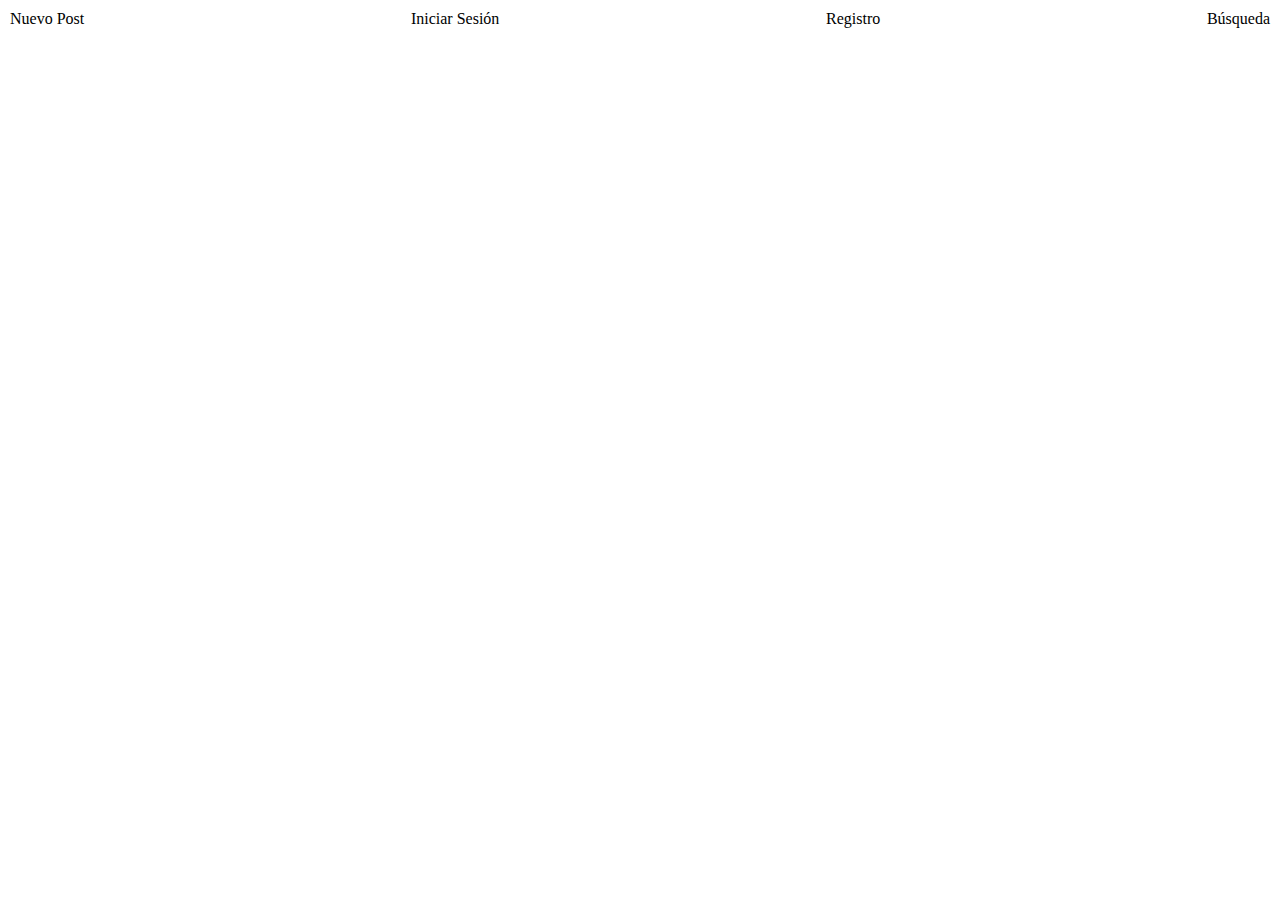
==== index.html @ d4bafab9 "agregar estilos para el navbar" ====
<!DOCTYPE html>
<html lang="en">
<head>
    <meta charset="UTF-8">
    <meta http-equiv="X-UA-Compatible" content="IE=edge">
    <meta name="viewport" content="width=device-width, initial-scale=1.0">
    <link rel="shorcut icon" href="./media/iconohuella.png" type="image/x-icon"/>
    <link rel="stylesheet" href="./styles/estilos.css" />
    <title>Razas de Perros</title>
</head>
<body>
    <header>
        <ul class="navbar">
            <li>Nuevo Post</li>
            <li>Iniciar Sesión</li>
            <li>Registro</li>
            <li>Búsqueda</li>
        </ul>
        
    </header>
    <main>
        <section></section>
        <section></section>
    </main>
    <footer></footer>
</body>
</html>
---- styles/estilos.css ----
body{
    margin: 0px;
}

ul{
    list-style: none;
    padding: 0px;
    margin: 0px;
}
.navbar{
    display: flex;
    justify-content: space-between;
    padding: 10px;
}
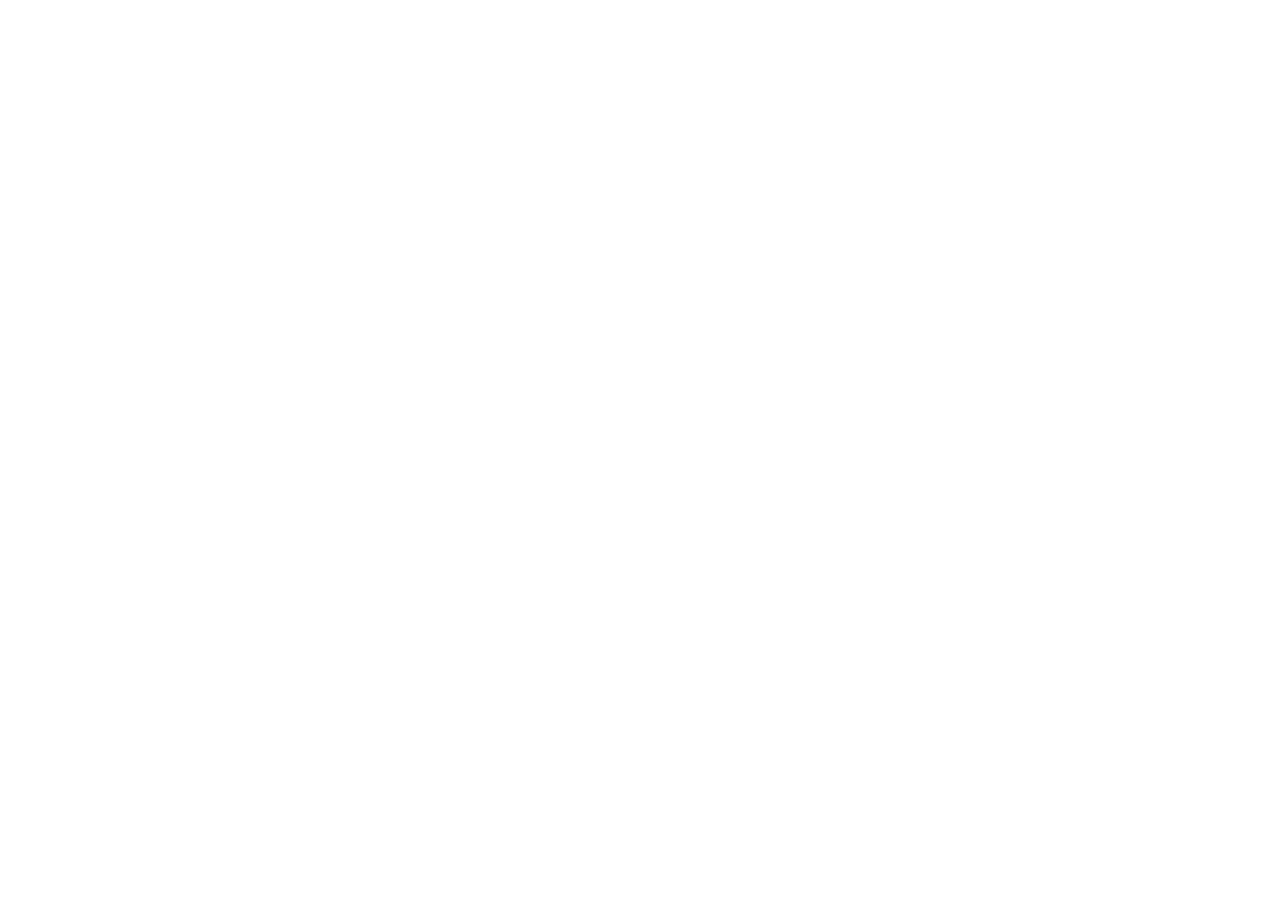
==== commit ced96e23: "Merge pull request #5 from varbelaez95/sprint1" ====
--- a/index.html
+++ b/index.html
@@ -5,19 +5,10 @@
     <meta http-equiv="X-UA-Compatible" content="IE=edge">
     <meta name="viewport" content="width=device-width, initial-scale=1.0">
     <link rel="shorcut icon" href="./media/iconohuella.png" type="image/x-icon"/>
-    <link rel="stylesheet" href="./styles/estilos.css" />
     <title>Razas de Perros</title>
 </head>
 <body>
-    <header>
-        <ul class="navbar">
-            <li>Nuevo Post</li>
-            <li>Iniciar Sesión</li>
-            <li>Registro</li>
-            <li>Búsqueda</li>
-        </ul>
-        
-    </header>
+    <header></header>
     <main>
         <section></section>
         <section></section>
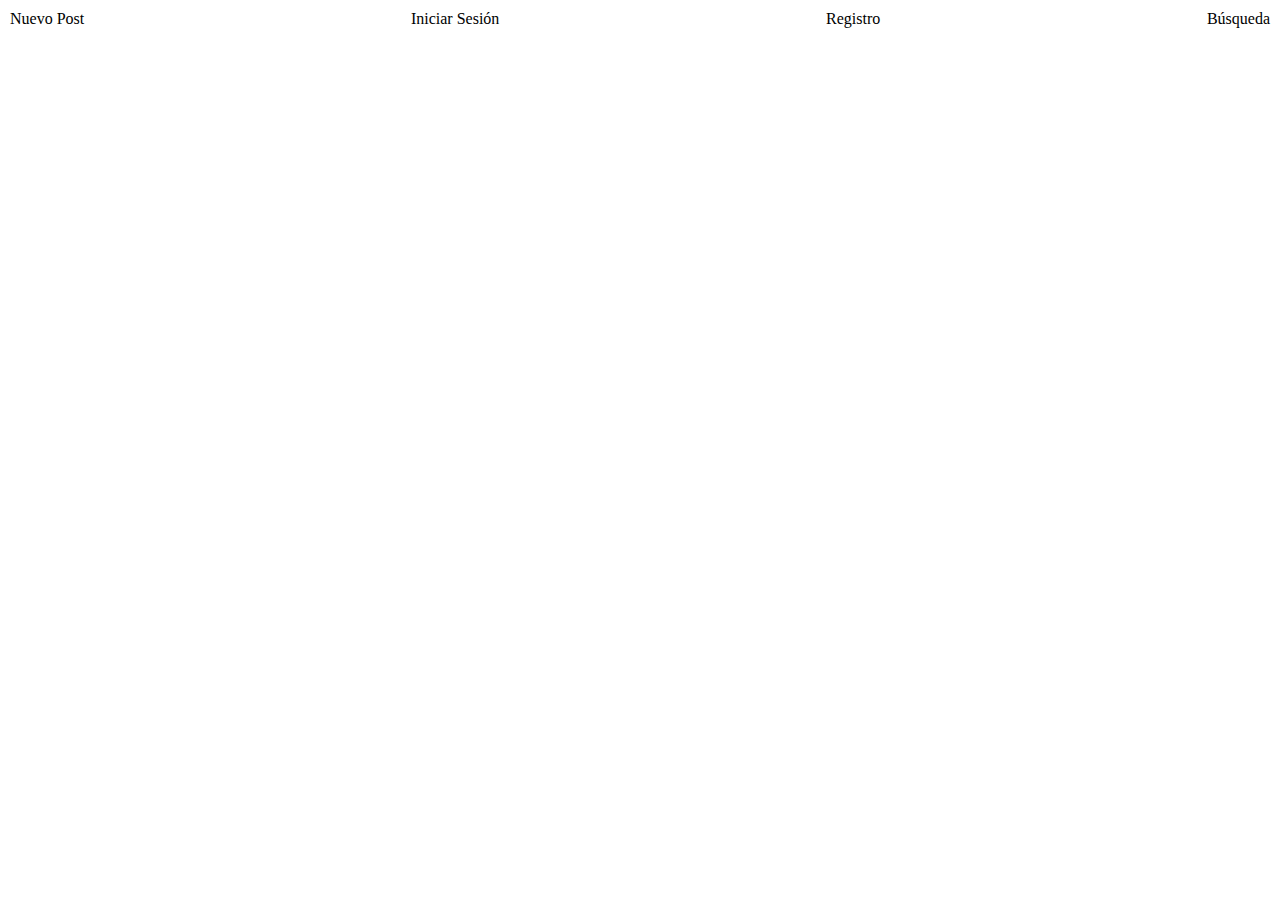
==== commit 3aaa13eb: "Merge pull request #7 from varbelaez95/3-estructura-header" ====
--- a/index.html
+++ b/index.html
@@ -5,10 +5,19 @@
     <meta http-equiv="X-UA-Compatible" content="IE=edge">
     <meta name="viewport" content="width=device-width, initial-scale=1.0">
     <link rel="shorcut icon" href="./media/iconohuella.png" type="image/x-icon"/>
+    <link rel="stylesheet" href="./styles/estilos.css" />
     <title>Razas de Perros</title>
 </head>
 <body>
-    <header></header>
+    <header>
+        <ul class="navbar">
+            <li>Nuevo Post</li>
+            <li>Iniciar Sesión</li>
+            <li>Registro</li>
+            <li>Búsqueda</li>
+        </ul>
+        
+    </header>
     <main>
         <section></section>
         <section></section>
--- a/styles/estilos.css
+++ b/styles/estilos.css
@@ -0,0 +1,14 @@
+body{
+    margin: 0px;
+}
+
+ul{
+    list-style: none;
+    padding: 0px;
+    margin: 0px;
+}
+.navbar{
+    display: flex;
+    justify-content: space-between;
+    padding: 10px;
+}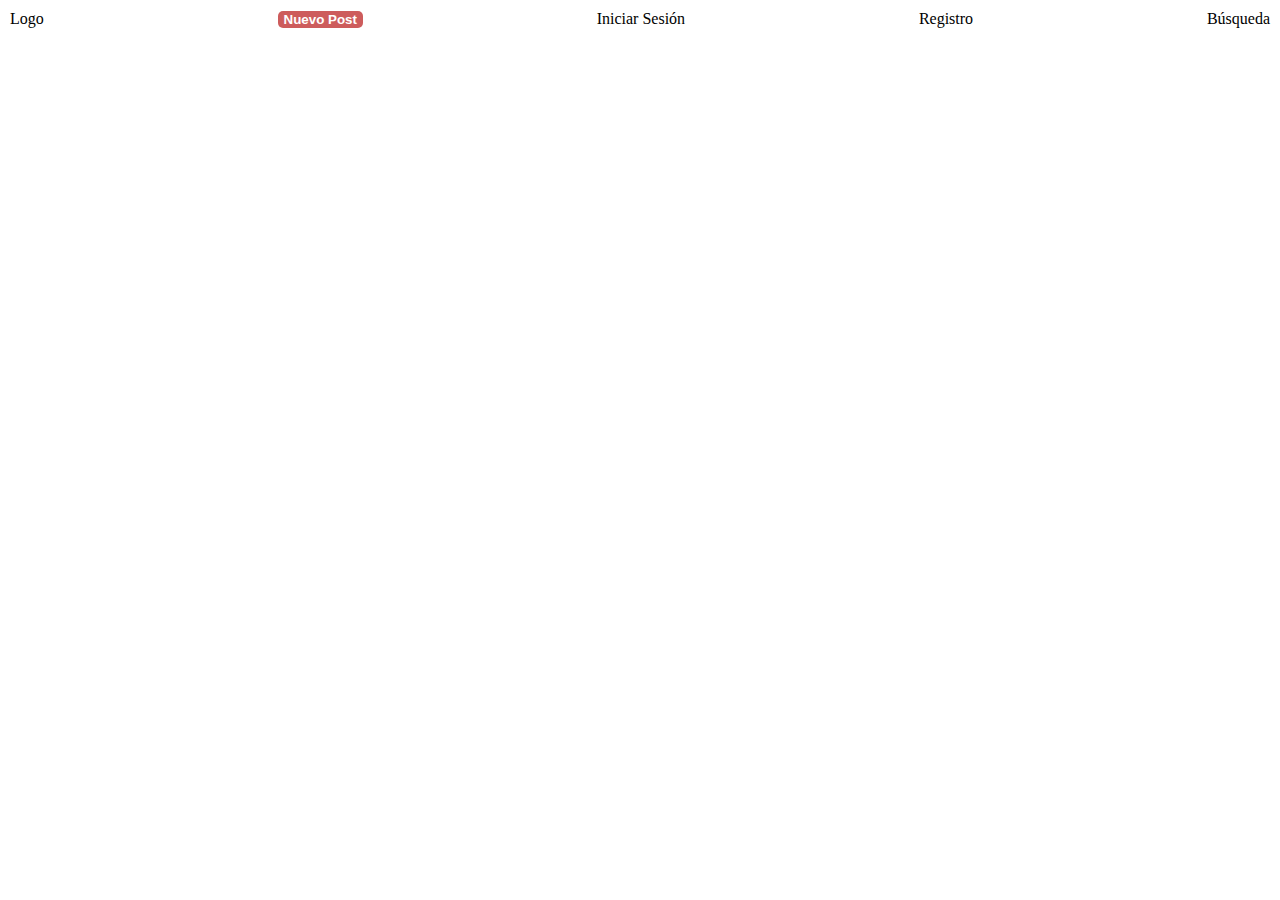
==== commit db0ddb09: "agregar estilos para el boton nuevo post" ====
--- a/index.html
+++ b/index.html
@@ -11,7 +11,10 @@
 <body>
     <header>
         <ul class="navbar">
-            <li>Nuevo Post</li>
+            <li>Logo</li>
+            <li>
+                <button class="mainButton">Nuevo Post</button>
+            </li>
             <li>Iniciar Sesión</li>
             <li>Registro</li>
             <li>Búsqueda</li>
--- a/styles/estilos.css
+++ b/styles/estilos.css
@@ -11,4 +11,18 @@
     display: flex;
     justify-content: space-between;
     padding: 10px;
+}
+.mainButton{
+    background-color: indianred ;
+    color: white;
+    border: 0px;
+    padding: 5px 10 px;
+    border-radius: 5px;
+    font-weight: bolder;
+    
+}
+.mainButton:hover{
+    cursor: pointer;
+    transform: scale(1.1);
+    box-shadow: 1px 1px rgb(141, 66, 39);
 }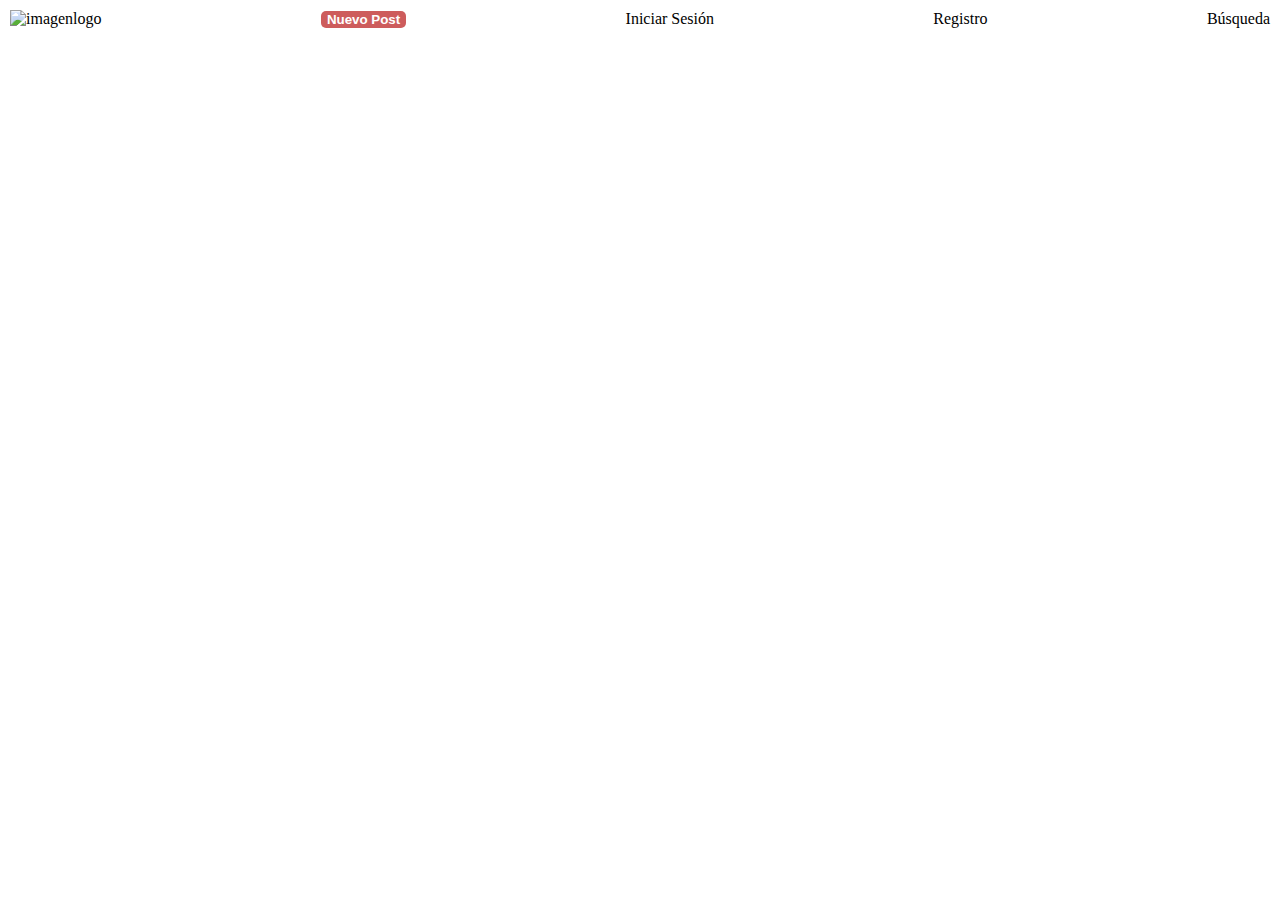
==== commit 64acca27: "solucionar conflicto del merge en index y estilos" ====
--- a/index.html
+++ b/index.html
@@ -11,7 +11,10 @@
 <body>
     <header>
         <ul class="navbar">
-            <li>Logo</li>
+            <li>
+                <img src="./media/logoperrito.png" alt="imagenlogo" class="logo"/>
+                
+            </li>
             <li>
                 <button class="mainButton">Nuevo Post</button>
             </li>
@@ -19,7 +22,6 @@
             <li>Registro</li>
             <li>Búsqueda</li>
         </ul>
-        
     </header>
     <main>
         <section></section>
--- a/styles/estilos.css
+++ b/styles/estilos.css
@@ -12,6 +12,9 @@
     justify-content: space-between;
     padding: 10px;
 }
+.logo{
+    height: 70px;
+}
 .mainButton{
     background-color: indianred ;
     color: white;
@@ -19,7 +22,6 @@
     padding: 5px 10 px;
     border-radius: 5px;
     font-weight: bolder;
-    
 }
 .mainButton:hover{
     cursor: pointer;
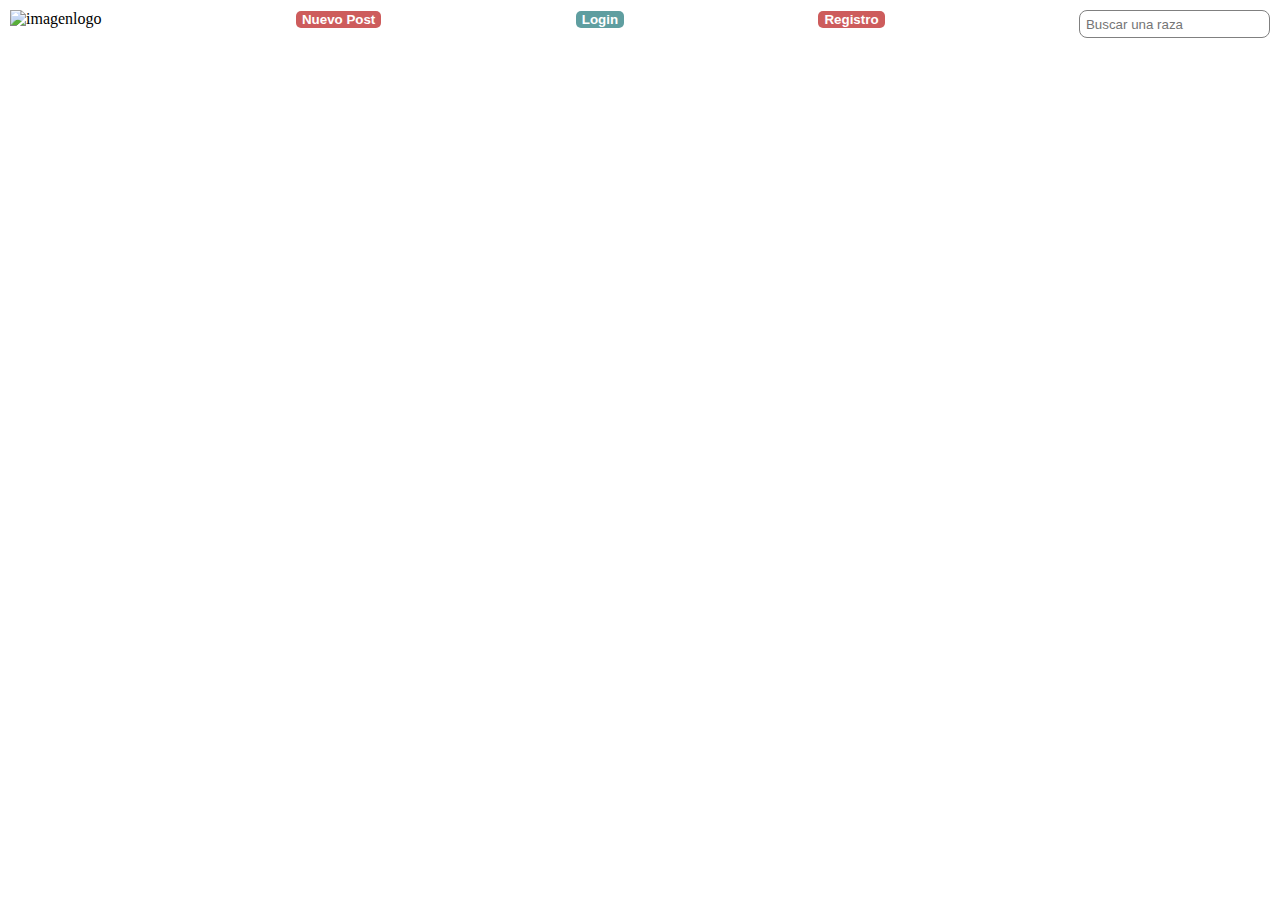
==== commit 15871d5f: "solucionar conflictos busqueda e icono de busqueda" ====
--- a/index.html
+++ b/index.html
@@ -6,21 +6,26 @@
     <meta name="viewport" content="width=device-width, initial-scale=1.0">
     <link rel="shorcut icon" href="./media/iconohuella.png" type="image/x-icon"/>
     <link rel="stylesheet" href="./styles/estilos.css" />
+    <script src="https://kit.fontawesome.com/e089004ff4.js" crossorigin="anonymous"></script>
     <title>Razas de Perros</title>
 </head>
 <body>
     <header>
         <ul class="navbar">
             <li>
-                <img src="./media/logoperrito.png" alt="imagenlogo" class="logo"/>
-                
+                <img src="./media/logoperrito.png" alt="imagenlogo" class="logo"/> 
             </li>
             <li>
-                <button class="mainButton">Nuevo Post</button>
+                <button class="button mainButton">Nuevo Post</button>
             </li>
-            <li>Iniciar Sesión</li>
-            <li>Registro</li>
-            <li>Búsqueda</li>
+            <li><button class="button secondaryButton">Login</button></li>
+            <li><button class="button mainButton">Registro</button></li>
+            <li>
+                <div class="buscar">
+                    <input placeholder="Buscar una raza"/>
+                    <i class="fas fa-search"></i>
+                </div>
+            </li>
         </ul>
     </header>
     <main>
--- a/styles/estilos.css
+++ b/styles/estilos.css
@@ -1,7 +1,6 @@
 body{
     margin: 0px;
 }
-
 ul{
     list-style: none;
     padding: 0px;
@@ -18,13 +17,42 @@
 .mainButton{
     background-color: indianred ;
     color: white;
+}
+.button{
     border: 0px;
     padding: 5px 10 px;
     border-radius: 5px;
     font-weight: bolder;
 }
-.mainButton:hover{
+.button:hover{
     cursor: pointer;
     transform: scale(1.1);
+}
+.mainButton{
+    background-color: indianred ;
+    color: white;
+}
+.mainButton:hover{
     box-shadow: 1px 1px rgb(141, 66, 39);
+}
+.secondaryButton{
+    background-color: cadetblue;
+    color: white;
+}
+.secondaryButton:hover{
+    box-shadow: 1px 1px darkcyan;
+}
+.buscar{
+    background-color: white;
+    border: 1px solid gray;
+    padding: 4px;
+    border-radius: 8px;
+
+}
+.buscar:focus-within{
+    border: 1px solid pink;
+}
+.buscar > input{
+    outline: none;
+    border: 0px;
 }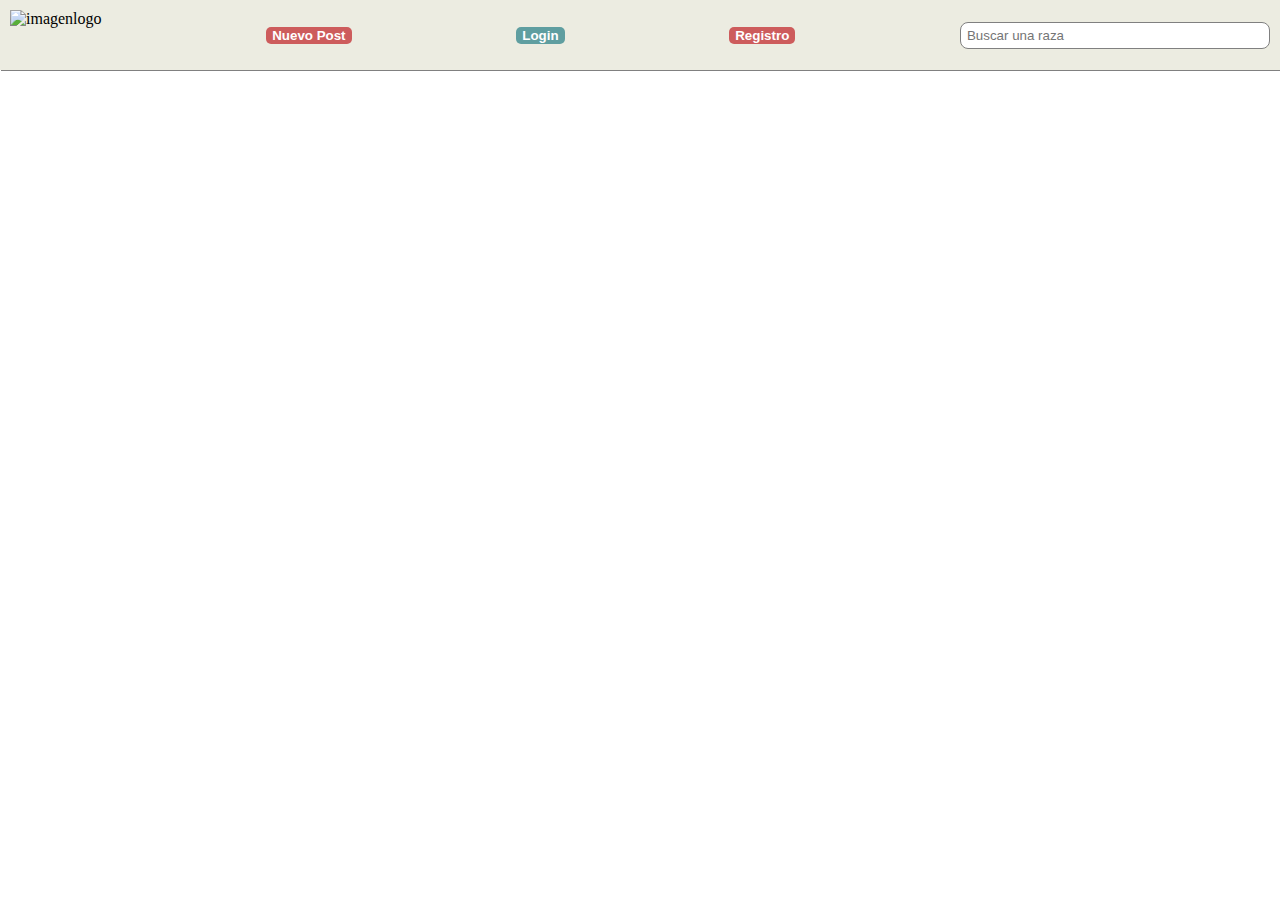
==== commit bd1fa962: "Merge pull request #9 from varbelaez95/10-finalizar-estilos-navbar" ====
--- a/index.html
+++ b/index.html
@@ -23,7 +23,7 @@
             <li>
                 <div class="buscar">
                     <input placeholder="Buscar una raza"/>
-                    <i class="fas fa-search"></i>
+                    <i class="fas fa-search button iconoBusqueda"></i>
                 </div>
             </li>
         </ul>
--- a/styles/estilos.css
+++ b/styles/estilos.css
@@ -10,9 +10,16 @@
     display: flex;
     justify-content: space-between;
     padding: 10px;
+    background-color: rgb(236, 236, 225);
+    border-bottom: 1px darkgray;
+    box-shadow: 1px 1px gray;
+}
+.navbar > li{
+    display: flex;
+    align-items: center;
 }
 .logo{
-    height: 70px;
+    height: 50px;
 }
 .mainButton{
     background-color: indianred ;
@@ -47,7 +54,9 @@
     border: 1px solid gray;
     padding: 4px;
     border-radius: 8px;
-
+    width: 300px;
+    display: flex;
+    justify-content: space-between;
 }
 .buscar:focus-within{
     border: 1px solid pink;
@@ -55,4 +64,7 @@
 .buscar > input{
     outline: none;
     border: 0px;
+}
+.iconoBusqueda:hover{
+    color:palevioletred;
 }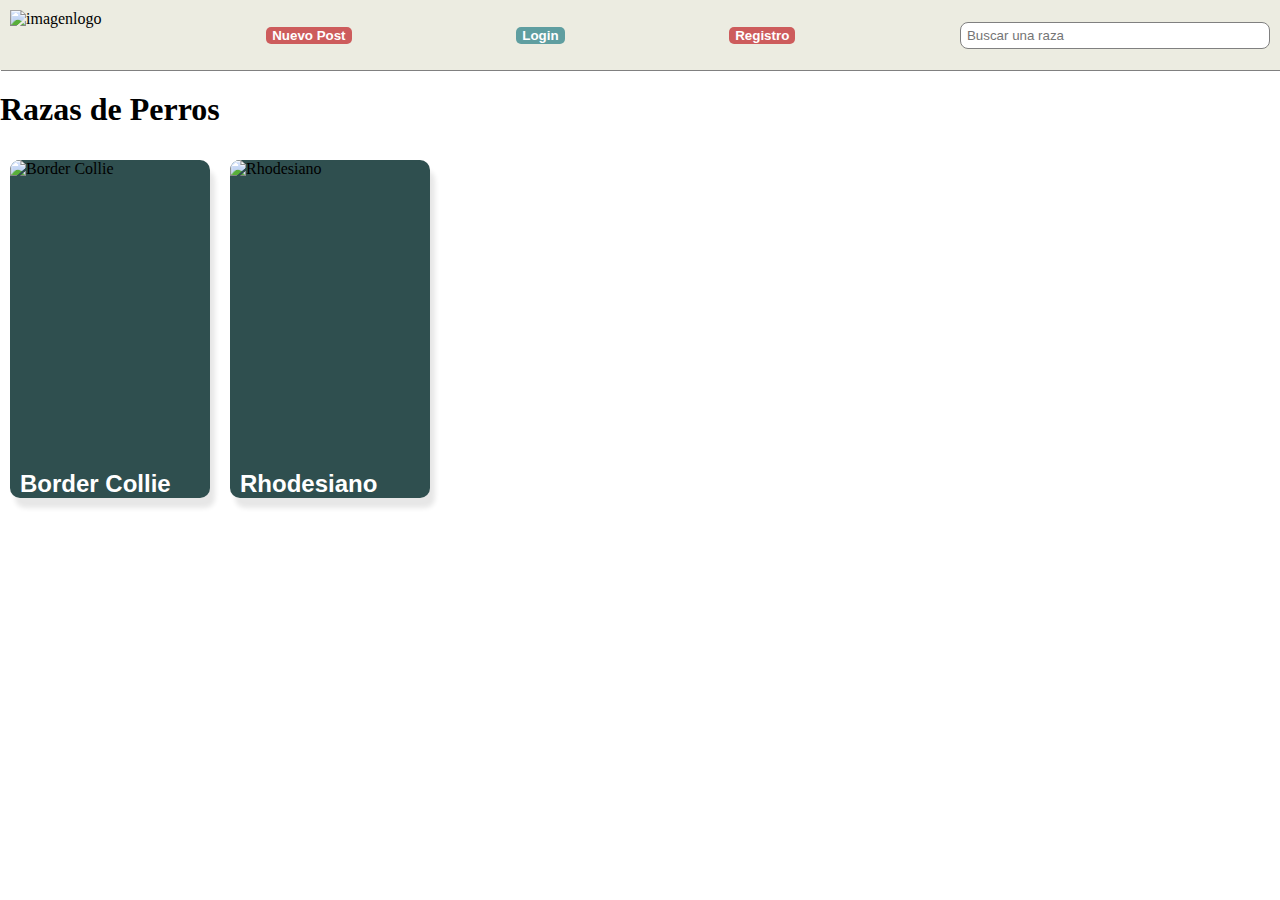
==== commit 3c39ffb1: "mejora en cards, bordes, sombreados y fuentes" ====
--- a/index.html
+++ b/index.html
@@ -29,7 +29,23 @@
         </ul>
     </header>
     <main>
-        <section></section>
+        <section>
+            <h1>Razas de Perros</h1>
+            <ul class="breedCardContainer">
+                <li class="breedCard">
+                    <div class="contenedorImagen">
+                        <img src="./media/borderCollie.jpg" alt="Border Collie"/>
+                    </div>
+                    <span class="breedTitle">Border Collie</span>
+                </li>
+                <li class="breedCard">
+                    <div class="contenedorImagen">
+                        <img src="./media/rhodesiano.jpg" alt="Rhodesiano"/>
+                    </div>
+                    <span class="breedTitle">Rhodesiano</span>
+                </li>
+            </ul>
+        </section>
         <section></section>
     </main>
     <footer></footer>
--- a/styles/estilos.css
+++ b/styles/estilos.css
@@ -67,4 +67,36 @@
 }
 .iconoBusqueda:hover{
     color:palevioletred;
-}+}
+.contenedorImagen{
+    width: 200px;
+    height: 300px;
+    display: flex;
+    margin-bottom: 10px;
+}
+.contenedorImagen > img{
+    object-fit: cover;
+    width: 100%;
+    border-top-left-radius: 10px;
+    border-top-right-radius: 10px;
+}
+.contenedorImagen:hover{
+    cursor: pointer;
+    transform: scale(1.02);
+}
+.breedCardContainer{
+    display: flex;
+}
+.breedCard{
+    margin: 10px;
+    background-color: darkslategrey;
+    box-shadow: 5px 10px 5px rgb(231, 231, 231);
+    border-radius: 10px;
+}
+.breedTitle{
+    color: white;
+    margin: 10px;
+    font-weight: bold;
+    font-size: x-large;
+    font-family: Arial, Helvetica, sans-serif;
+}
